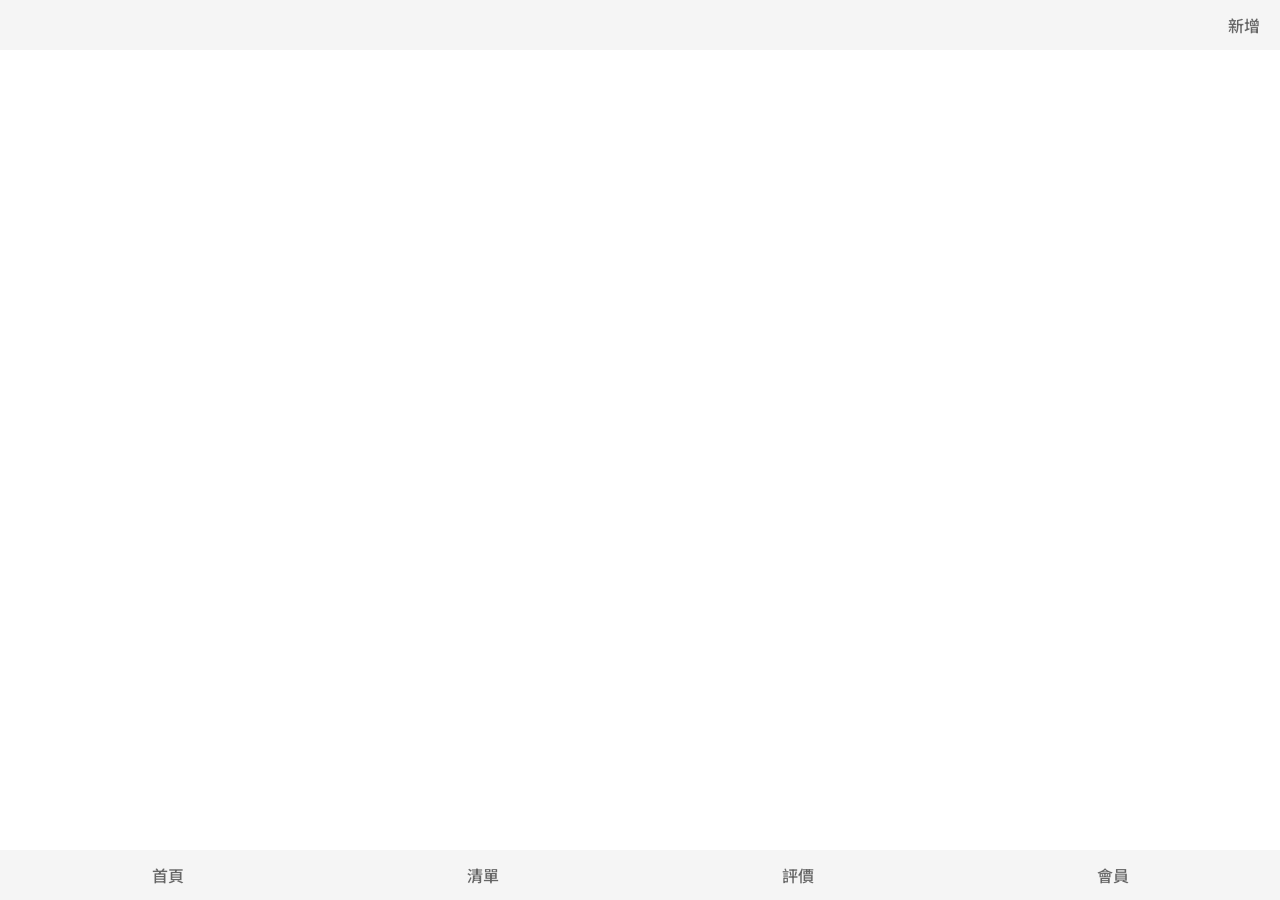
==== static/list.html @ 73329615 "update" ====
<!DOCTYPE html>
<html lang="zh-Hant">

<head>
  <meta charset="UTF-8">
  <meta name="viewport" content="width=device-width, initial-scale=1.0">
  <title>Index</title>
  <link rel="preconnect" href="https://fonts.googleapis.com">
  <link rel="preconnect" href="https://fonts.gstatic.com" crossorigin>
  <link
    href="https://fonts.googleapis.com/css2?family=LXGW+WenKai+Mono+TC&family=LXGW+WenKai+TC&family=Noto+Sans+TC:wght@100..900&display=swap"
    rel="stylesheet">
  <link rel="stylesheet" href="/static/styles/list.css">
  <script type="module" src="/static/scripts/list.js"></script>
</head>

<body>
  <div class="mask"></div>
  <div class="signin-dialog">
    <div class="decorator-bar"></div>
    <div class="close"></div>
    <div class="signin-main">
      <h3>登入會員帳號</h3>
      <form action="" method="post">
        <input required type="email" name="email" placeholder="輸入電子信箱">
        <input required type="password" name="password" placeholder="輸入密碼"
          minlength="3">
        <input type="submit" value="登入帳戶">
        <p class="message" style="display:none">回應訊息</p>
        <div class="signup">還沒有帳戶？點此註冊</div>
      </form>
    </div>
  </div>
  <div class="signup-dialog">
    <div class="decorator-bar"></div>
    <div class="close"></div>
    <div class="signup-main">
      <h3>註冊會員帳號</h3>
      <form action="" method="post">
        <input required type="text" name="name" placeholder="輸入姓名"
          maxlength="20">
        <input required type="email" name="email" placeholder="輸入電子郵件">
        <input required type="password" name="password" placeholder="輸入密碼"
          minlength="3">
        <input type="submit" value="註冊新帳戶">
        <p class="message" style="display:none">回應訊息</p>
        <div class="signin">已經有帳戶了？點此登入</div>
      </form>
    </div>
  </div>

  <div class="header">
    <div class="add-item-btn">新增</div>
  </div>

  <div class="footer">
    <a href="/">首頁</a>
    <a href="/list">清單</a>
    <a href="/review">評價</a>
    <a href="/member">會員</a>
  </div>
</body>

</html>
---- static/styles/list.css ----
* {
	box-sizing: border-box;
	margin: 0;
	padding: 0;
	color: inherit;
	font-size: inherit;
	font-weight: inherit;
	font-family: inherit;
	font-optical-sizing: inherit;
	text-decoration: none;
	/* scrollbar-width: none; */
}

html {
	color: #666666;
	font-size: 16px;
	font-weight: 500;
	font-family: "Noto Sans TC", sans-serif;
	font-optical-sizing: auto;
	line-height: 1;
}

body {
	position: relative;
}

.mask {
	position: fixed;
	top: 0;
	left: 0;
	width: 100%;
	height: 100%;
	background-color: #000000;
	opacity: 25%;
	z-index: 20;
	display: none;
}



.signin-dialog {
	background-color: #FFFFFF;
	border-radius: 5px;
	position: fixed;
	top: 80px;
	left: calc(50% - 340px / 2);
	width: 340px;
	z-index: 30;
	box-shadow: 0 4px 60px #AAAAAA;
	display: none;
}

.signin-dialog .decorator-bar {
	background-image: linear-gradient(to left, #337788, #66AABB);
	border-radius: 5px 5px 0 0;
	width: 100%;
	height: 10px;
}

.signin-dialog .close {
	width: 30px;
	height: 30px;
	position: absolute;
	top: 20px;
	left: 300px;
	background-image: url(/static/images/icon-close.svg);
	background-repeat: no-repeat;
	background-position: center;
	z-index: 40;
}

.signin-dialog .close:hover {
	cursor: pointer;
}

.signin-dialog .signin-main {
	width: 310px;
	margin: 15px 0 16px 15px;
}

.signin-main h3 {
	font-size: 24px;
	font-weight: 700;
	height: 27px;
	line-height: 27px;
	text-align: center;
	margin-bottom: 15px;
}

.signin-main input {
	width: 100%;
	height: 47px;
	border-radius: 5px;
	border: 1px solid #CCCCCC;
	padding: 0px 14px 2px 14px;
	margin-bottom: 10px;
}

.signin-main input[type="submit"] {
	background-color: #448899;
	color: #FFFFFF;
	font-size: 19px;
	font-weight: 400;
	height: 46px;
	line-height: 46px;
	border: none;
}

.signin-main input[type="submit"]:hover {
	cursor: pointer;
}

.signin-main .message {
	text-align: center;
	margin-bottom: 10px;
	color: red;
}

.signin-main .signup {
	height: 22px;
	line-height: 22px;
	text-align: center;
	max-width: fit-content;
	margin: auto;
}

.signin-main .signup:hover {
	cursor: pointer;
}



.signup-dialog {
	background-color: #FFFFFF;
	border-radius: 5px;
	position: fixed;
	top: 80px;
	left: calc(50% - 340px / 2);
	width: 340px;
	z-index: 30;
	box-shadow: 0 4px 60px #AAAAAA;
	display: none;
}

.signup-dialog .decorator-bar {
	background-image: linear-gradient(to left, #337788, #66AABB);
	border-radius: 5px 5px 0 0;
	width: 100%;
	height: 10px;
}

.signup-dialog .close {
	width: 30px;
	height: 30px;
	position: absolute;
	top: 20px;
	left: 300px;
	background-image: url(/static/images/icon-close.svg);
	background-repeat: no-repeat;
	background-position: center;
	z-index: 40;
}

.signup-dialog .close:hover {
	cursor: pointer;
}

.signup-dialog .signup-main {
	width: 310px;
	margin: 15px 0 16px 15px;
}

.signup-main h3 {
	font-size: 24px;
	font-weight: 700;
	height: 27px;
	line-height: 27px;
	text-align: center;
	margin-bottom: 15px;
}

.signup-main input {
	width: 100%;
	height: 47px;
	border-radius: 5px;
	border: 1px solid #CCCCCC;
	padding: 0px 14px 2px 14px;
	margin-bottom: 10px;
}

.signup-main input[type="submit"] {
	background-color: #448899;
	color: #FFFFFF;
	font-size: 19px;
	font-weight: 400;
	height: 46px;
	line-height: 46px;
	border: none;
}

.signup-main input[type="submit"]:hover {
	cursor: pointer;
}

.signup-main .message {
	text-align: center;
	margin-bottom: 10px;
	color: red;
}

.signup-main .signin {
	height: 22px;
	line-height: 22px;
	text-align: center;
	max-width: fit-content;
	margin: auto;
}

.signup-main .signin:hover {
	cursor: pointer;
}



.header {
	background-color: whitesmoke;
	height: 50px;
	display: flex;
	justify-content: flex-end;
	align-items: center;
	padding: 10px;
	position: fixed;
	top: 0;
	width: 100%;
}

.header .add-item-btn {
	padding: 10px;
}



.main {
	margin: 50px 0;
	padding: 20px;
}

.main .hero {
	background-color: #f45e60;
	aspect-ratio: 1;
	width: 100%;
	display: flex;
	justify-content: center;
	align-items: center;
}

.hero .inner {
	aspect-ratio: 1;
	width: 85%;
	border: 3px solid white;
}

.hero .inner * {
	width: fit-content;
	margin: auto;
}

.hero .inner h1 {
	font-size: 30px;
	font-weight: bold;
	color: white;
	margin-top: 40%;
}

.hero .inner h2 {
	color: white;
	margin-top: 35%;
}

.main .story {
	color: #f45e60;
	font-size: 25px;
	text-align: center;
	margin-top: 30px;
}

.scenario {
	margin-top: 30px;
}

.scenario img {
	width: 100%;
}

.scenario p {
	font-size: 20px;
	line-height: 1.5;
}



.footer {
	background-color: whitesmoke;
	height: 50px;
	display: flex;
	justify-content: space-around;
	align-items: center;
	padding: 10px;
	position: fixed;
	bottom: 0;
	width: 100%;
}

.footer a {
	padding: 10px;
}
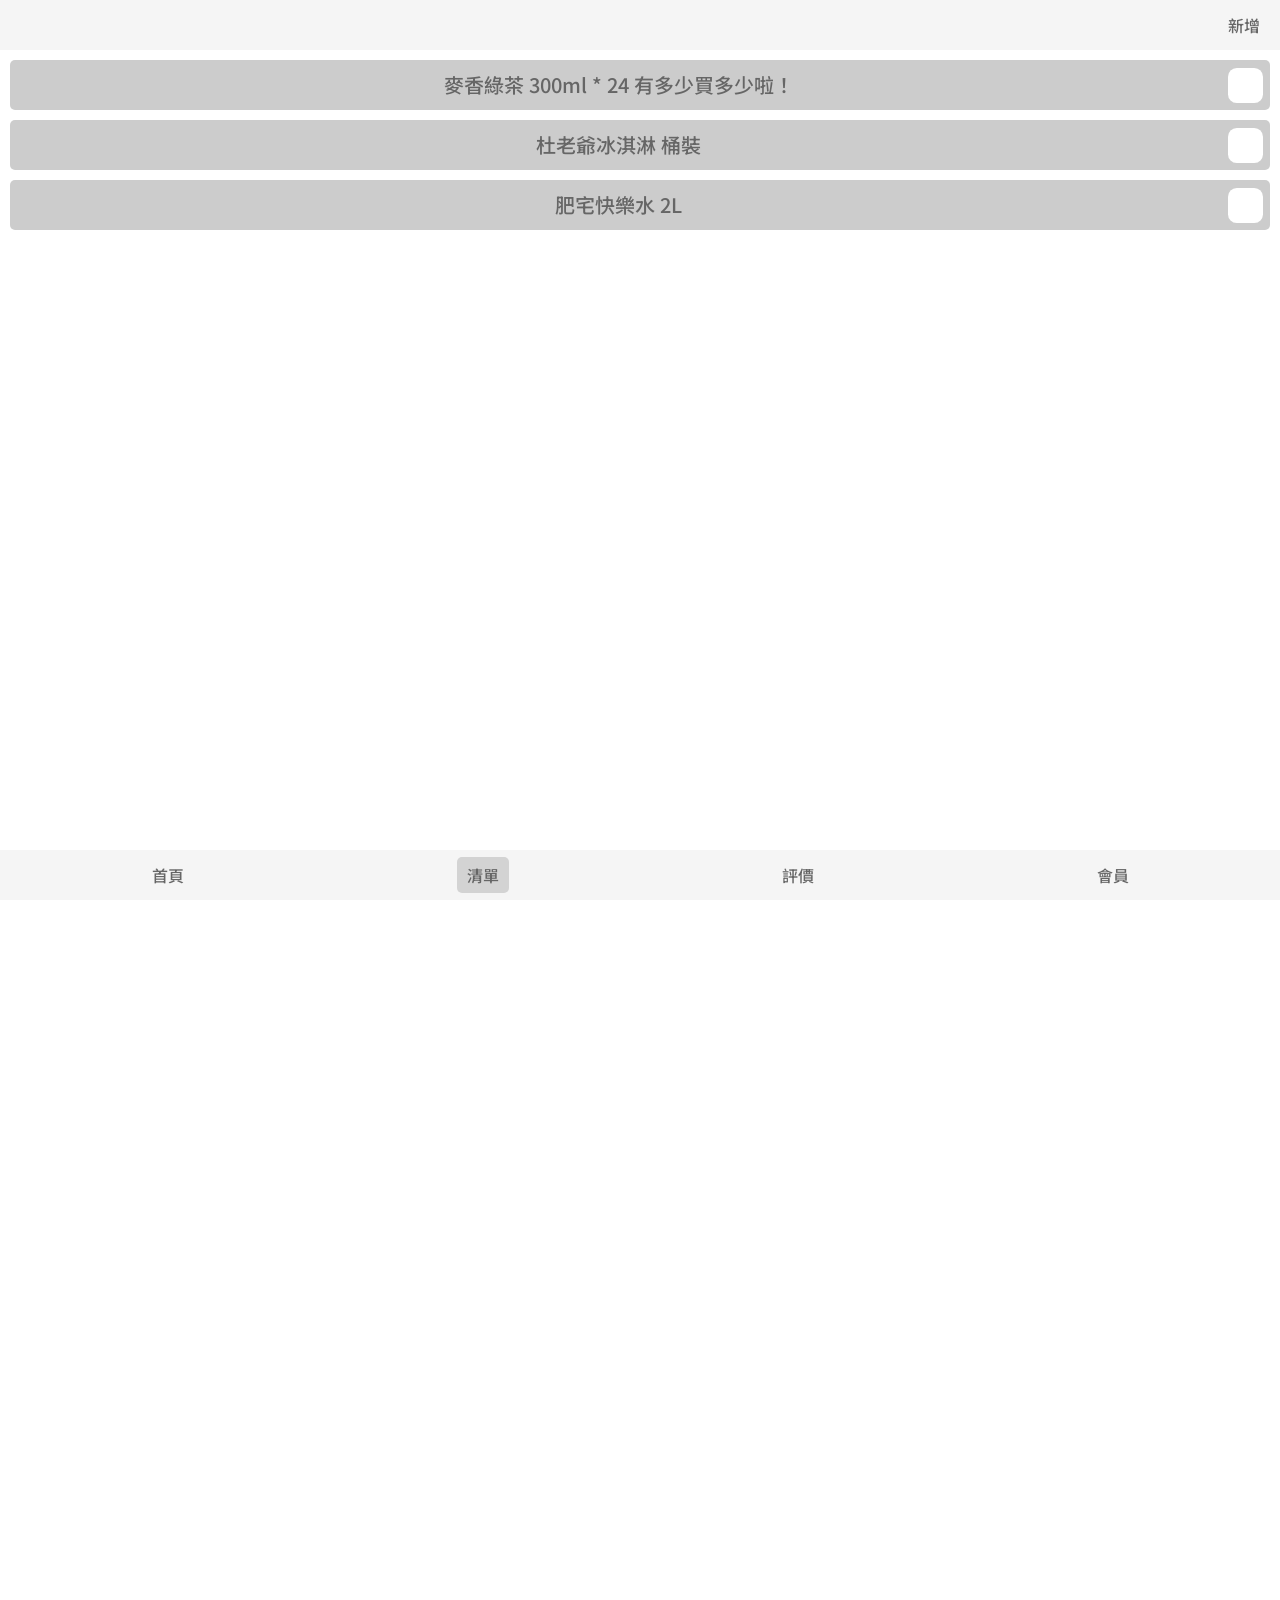
==== commit 9d8ca8dd: "update" ====
--- a/static/list.html
+++ b/static/list.html
@@ -16,41 +16,29 @@
 
 <body>
   <div class="mask"></div>
-  <div class="signin-dialog">
+  <div class="add-item-dialog">
     <div class="decorator-bar"></div>
-    <div class="close"></div>
-    <div class="signin-main">
-      <h3>登入會員帳號</h3>
-      <form action="" method="post">
-        <input required type="email" name="email" placeholder="輸入電子信箱">
-        <input required type="password" name="password" placeholder="輸入密碼"
-          minlength="3">
-        <input type="submit" value="登入帳戶">
+    <div class="close-btn"></div>
+    <div class="dialog-main">
+      <h3>新增商品</h3>
+      <form>
+        <input type="text" name="item" placeholder="輸入商品名稱" required>
+        <input type="text" name="specs" placeholder="輸入備註說明">
+        <input type="submit" value="加入清單">
         <p class="message" style="display:none">回應訊息</p>
-        <div class="signup">還沒有帳戶？點此註冊</div>
-      </form>
-    </div>
-  </div>
-  <div class="signup-dialog">
-    <div class="decorator-bar"></div>
-    <div class="close"></div>
-    <div class="signup-main">
-      <h3>註冊會員帳號</h3>
-      <form action="" method="post">
-        <input required type="text" name="name" placeholder="輸入姓名"
-          maxlength="20">
-        <input required type="email" name="email" placeholder="輸入電子郵件">
-        <input required type="password" name="password" placeholder="輸入密碼"
-          minlength="3">
-        <input type="submit" value="註冊新帳戶">
-        <p class="message" style="display:none">回應訊息</p>
-        <div class="signin">已經有帳戶了？點此登入</div>
       </form>
     </div>
   </div>
 
   <div class="header">
     <div class="add-item-btn">新增</div>
+  </div>
+
+  <div class="list">
+    <!-- <div class="row">
+      <p class="description">麥香綠茶 300ml * 24 有多少買多少啦！</p>
+      <input type="checkbox" name="bought">
+    </div> -->
   </div>
 
   <div class="footer">
--- a/static/styles/list.css
+++ b/static/styles/list.css
@@ -38,7 +38,7 @@
 
 
 
-.signin-dialog {
+.add-item-dialog {
 	background-color: #FFFFFF;
 	border-radius: 5px;
 	position: fixed;
@@ -50,14 +50,14 @@
 	display: none;
 }
 
-.signin-dialog .decorator-bar {
+.add-item-dialog .decorator-bar {
 	background-image: linear-gradient(to left, #337788, #66AABB);
 	border-radius: 5px 5px 0 0;
 	width: 100%;
 	height: 10px;
 }
 
-.signin-dialog .close {
+.add-item-dialog .close-btn {
 	width: 30px;
 	height: 30px;
 	position: absolute;
@@ -69,16 +69,16 @@
 	z-index: 40;
 }
 
-.signin-dialog .close:hover {
+.add-item-dialog .close-btn:hover {
 	cursor: pointer;
 }
 
-.signin-dialog .signin-main {
+.dialog-main {
 	width: 310px;
 	margin: 15px 0 16px 15px;
 }
 
-.signin-main h3 {
+.dialog-main h3 {
 	font-size: 24px;
 	font-weight: 700;
 	height: 27px;
@@ -87,7 +87,7 @@
 	margin-bottom: 15px;
 }
 
-.signin-main input {
+.dialog-main input {
 	width: 100%;
 	height: 47px;
 	border-radius: 5px;
@@ -96,7 +96,7 @@
 	margin-bottom: 10px;
 }
 
-.signin-main input[type="submit"] {
+.dialog-main input[type="submit"] {
 	background-color: #448899;
 	color: #FFFFFF;
 	font-size: 19px;
@@ -106,17 +106,17 @@
 	border: none;
 }
 
-.signin-main input[type="submit"]:hover {
+.dialog-main input[type="submit"]:hover {
 	cursor: pointer;
 }
 
-.signin-main .message {
+.dialog-main .message {
 	text-align: center;
 	margin-bottom: 10px;
 	color: red;
 }
 
-.signin-main .signup {
+.dialog-main .signup {
 	height: 22px;
 	line-height: 22px;
 	text-align: center;
@@ -124,99 +124,7 @@
 	margin: auto;
 }
 
-.signin-main .signup:hover {
-	cursor: pointer;
-}
-
-
-
-.signup-dialog {
-	background-color: #FFFFFF;
-	border-radius: 5px;
-	position: fixed;
-	top: 80px;
-	left: calc(50% - 340px / 2);
-	width: 340px;
-	z-index: 30;
-	box-shadow: 0 4px 60px #AAAAAA;
-	display: none;
-}
-
-.signup-dialog .decorator-bar {
-	background-image: linear-gradient(to left, #337788, #66AABB);
-	border-radius: 5px 5px 0 0;
-	width: 100%;
-	height: 10px;
-}
-
-.signup-dialog .close {
-	width: 30px;
-	height: 30px;
-	position: absolute;
-	top: 20px;
-	left: 300px;
-	background-image: url(/static/images/icon-close.svg);
-	background-repeat: no-repeat;
-	background-position: center;
-	z-index: 40;
-}
-
-.signup-dialog .close:hover {
-	cursor: pointer;
-}
-
-.signup-dialog .signup-main {
-	width: 310px;
-	margin: 15px 0 16px 15px;
-}
-
-.signup-main h3 {
-	font-size: 24px;
-	font-weight: 700;
-	height: 27px;
-	line-height: 27px;
-	text-align: center;
-	margin-bottom: 15px;
-}
-
-.signup-main input {
-	width: 100%;
-	height: 47px;
-	border-radius: 5px;
-	border: 1px solid #CCCCCC;
-	padding: 0px 14px 2px 14px;
-	margin-bottom: 10px;
-}
-
-.signup-main input[type="submit"] {
-	background-color: #448899;
-	color: #FFFFFF;
-	font-size: 19px;
-	font-weight: 400;
-	height: 46px;
-	line-height: 46px;
-	border: none;
-}
-
-.signup-main input[type="submit"]:hover {
-	cursor: pointer;
-}
-
-.signup-main .message {
-	text-align: center;
-	margin-bottom: 10px;
-	color: red;
-}
-
-.signup-main .signin {
-	height: 22px;
-	line-height: 22px;
-	text-align: center;
-	max-width: fit-content;
-	margin: auto;
-}
-
-.signup-main .signin:hover {
+.dialog-main .signup:hover {
 	cursor: pointer;
 }
 
@@ -240,61 +148,45 @@
 
 
 
-.main {
+.list {
+	height: 2000px;
+	padding: 10px;
 	margin: 50px 0;
-	padding: 20px;
-}
-
-.main .hero {
-	background-color: #f45e60;
-	aspect-ratio: 1;
-	width: 100%;
+}
+
+.row {
+	background-color: #CCCCCC;
+	border-radius: 5px;
 	display: flex;
-	justify-content: center;
 	align-items: center;
-}
-
-.hero .inner {
-	aspect-ratio: 1;
-	width: 85%;
-	border: 3px solid white;
-}
-
-.hero .inner * {
-	width: fit-content;
-	margin: auto;
-}
-
-.hero .inner h1 {
-	font-size: 30px;
-	font-weight: bold;
-	color: white;
-	margin-top: 40%;
-}
-
-.hero .inner h2 {
-	color: white;
-	margin-top: 35%;
-}
-
-.main .story {
-	color: #f45e60;
-	font-size: 25px;
-	text-align: center;
-	margin-top: 30px;
-}
-
-.scenario {
-	margin-top: 30px;
-}
-
-.scenario img {
-	width: 100%;
-}
-
-.scenario p {
+	height: 50px;
+	padding: 7.5px;
+	margin-bottom: 10px;
+}
+
+.row .description {
+	flex-grow: 1;
+	text-align: center;
+	text-wrap-mode: nowrap;
+	overflow: hidden;
+	text-overflow: ellipsis;
 	font-size: 20px;
-	line-height: 1.5;
+}
+
+.row input[type="checkbox"] {
+	appearance: none;
+	background-color: white;
+	width: 35px;
+	height: 35px;
+	margin-left: 7.5px;
+	border-radius: 25%;
+	flex-shrink: 0;
+}
+
+.row input[type="checkbox"]:checked {
+	background-image: url(/static/images/checked.svg);
+	background-size: contain;
+	border: 2px solid #f45e60;
 }
 
 
@@ -313,4 +205,9 @@
 
 .footer a {
 	padding: 10px;
+}
+
+.footer a:nth-child(2) {
+	background-color: lightgray;
+	border-radius: 5px;
 }
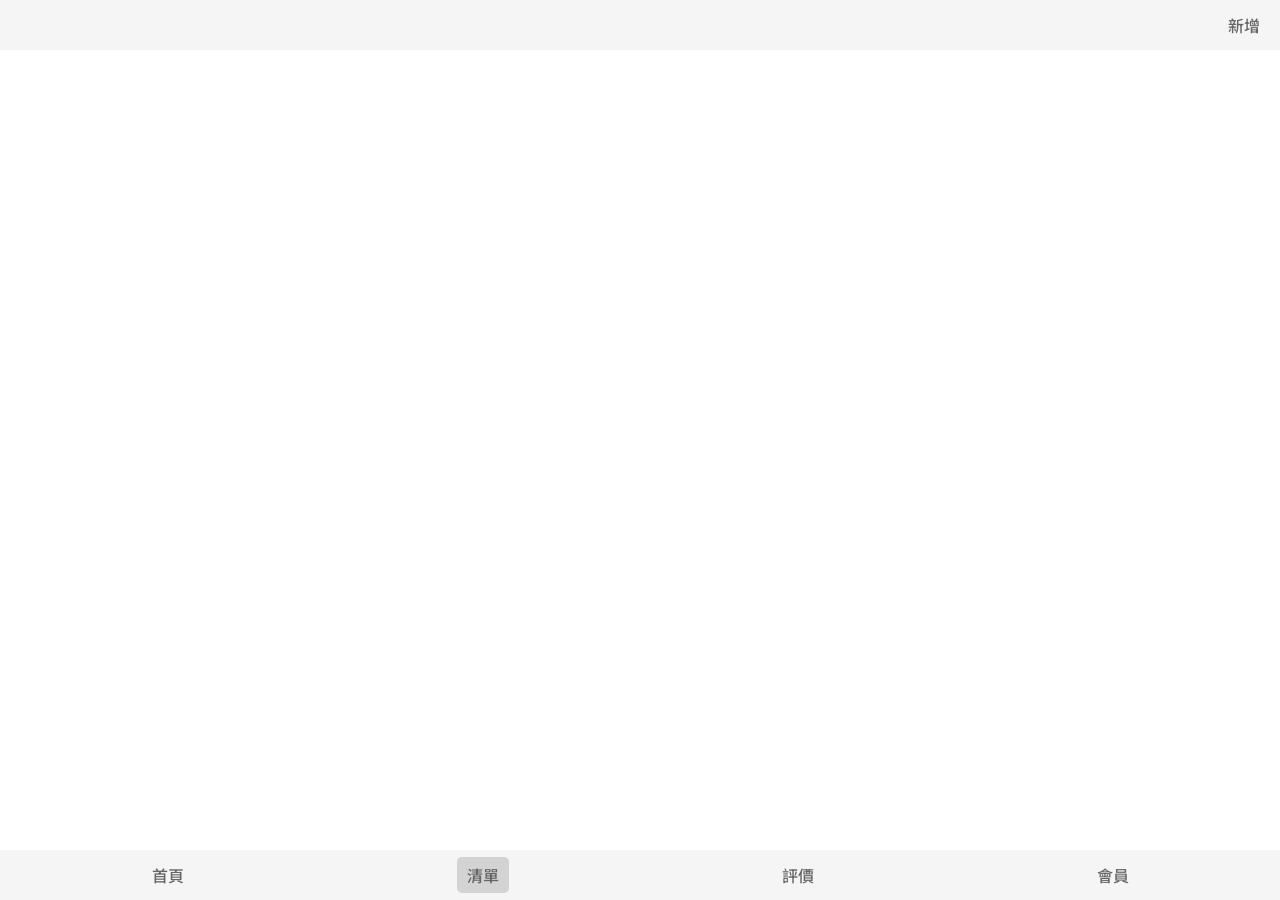
==== commit eb8296c0: "update" ====
--- a/static/list.html
+++ b/static/list.html
@@ -36,10 +36,12 @@
 
   <div class="list">
     <!-- <div class="row">
-      <p class="description">麥香綠茶 300ml * 24 有多少買多少啦！</p>
-      <input type="checkbox" name="bought">
+      <p class="description">麥香綠茶 300ml</p>
+      <input type="checkbox" name="bought" checked>
     </div> -->
   </div>
+
+  <div class="rmv-bought" style="display: none;">清除已買項目</div>
 
   <div class="footer">
     <a href="/">首頁</a>
--- a/static/styles/list.css
+++ b/static/styles/list.css
@@ -149,9 +149,10 @@
 
 
 .list {
-	height: 2000px;
-	padding: 10px;
-	margin: 50px 0;
+	/* height: 2000px; */
+	padding: 10px;
+	padding-bottom: 0;
+	margin: 50px 0 0 0;
 }
 
 .row {
@@ -191,6 +192,19 @@
 
 
 
+.rmv-bought {
+	background-color: #f45e60;
+	border-radius: 5px;
+	height: 50px;
+	line-height: 50px;
+	margin: 10px;
+	text-align: center;
+	font-size: 20px;
+	color: white;
+}
+
+
+
 .footer {
 	background-color: whitesmoke;
 	height: 50px;
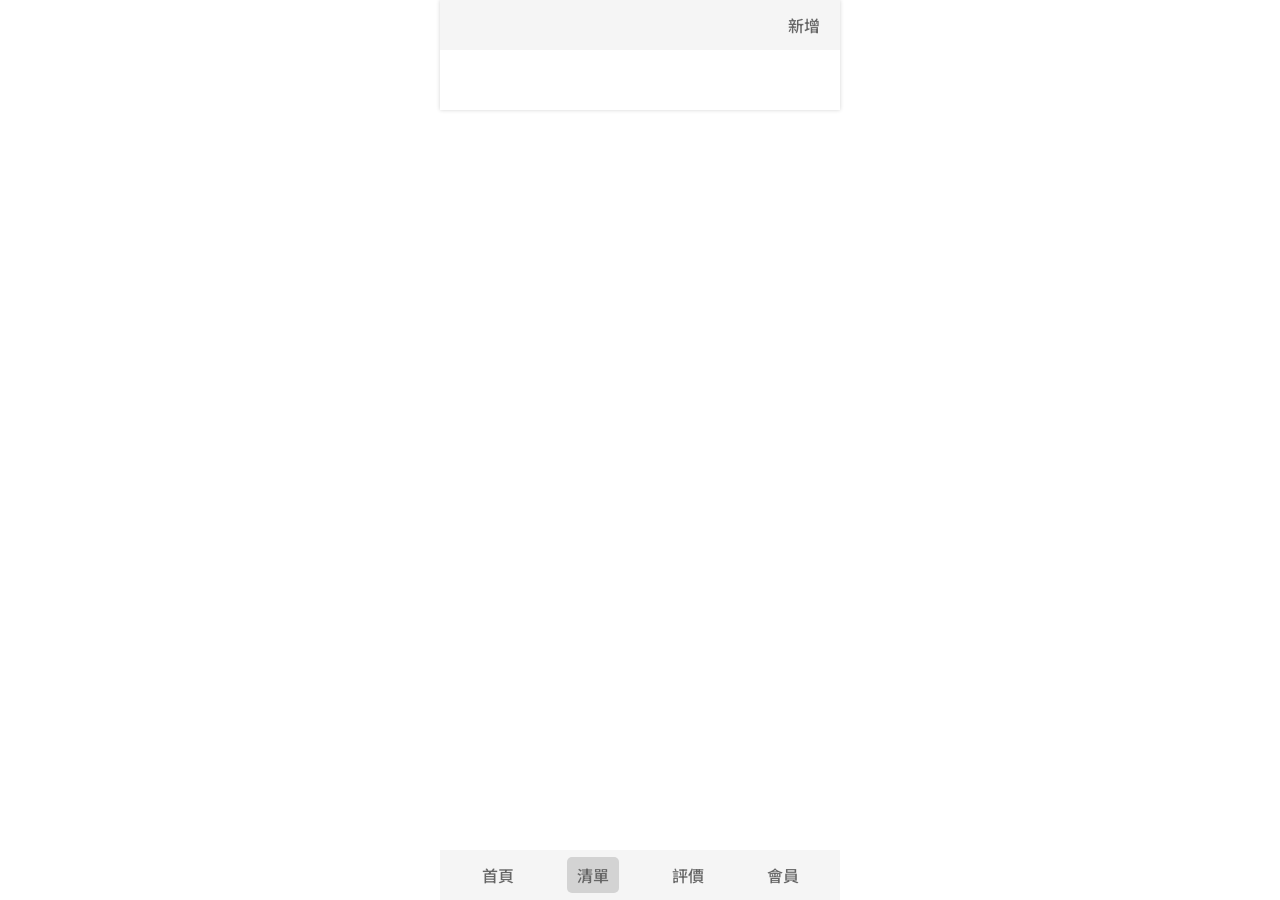
==== commit 8520edd8: "update" ====
--- a/static/list.html
+++ b/static/list.html
@@ -17,7 +17,6 @@
 <body>
   <div class="mask"></div>
   <div class="add-item-dialog">
-    <div class="decorator-bar"></div>
     <div class="close-btn"></div>
     <div class="dialog-main">
       <h3>新增商品</h3>
@@ -46,7 +45,7 @@
   <div class="footer">
     <a href="/">首頁</a>
     <a href="/list">清單</a>
-    <a href="/review">評價</a>
+    <a href="/product">評價</a>
     <a href="/member">會員</a>
   </div>
 </body>
--- a/static/styles/list.css
+++ b/static/styles/list.css
@@ -22,6 +22,10 @@
 
 body {
 	position: relative;
+	padding: 50px 0;
+	max-width: 400px;
+	margin: auto;
+	box-shadow: 0 0 4px lightgray;
 }
 
 .mask {
@@ -47,22 +51,16 @@
 	width: 340px;
 	z-index: 30;
 	box-shadow: 0 4px 60px #AAAAAA;
+	padding-bottom: 10px;
 	display: none;
-}
-
-.add-item-dialog .decorator-bar {
-	background-image: linear-gradient(to left, #337788, #66AABB);
-	border-radius: 5px 5px 0 0;
-	width: 100%;
-	height: 10px;
 }
 
 .add-item-dialog .close-btn {
 	width: 30px;
 	height: 30px;
 	position: absolute;
-	top: 20px;
-	left: 300px;
+	top: 10px;
+	right: 10px;
 	background-image: url(/static/images/icon-close.svg);
 	background-repeat: no-repeat;
 	background-position: center;
@@ -75,7 +73,7 @@
 
 .dialog-main {
 	width: 310px;
-	margin: 15px 0 16px 15px;
+	margin: 15px auto;
 }
 
 .dialog-main h3 {
@@ -85,24 +83,28 @@
 	line-height: 27px;
 	text-align: center;
 	margin-bottom: 15px;
+	margin: 50px;
 }
 
 .dialog-main input {
 	width: 100%;
-	height: 47px;
-	border-radius: 5px;
-	border: 1px solid #CCCCCC;
-	padding: 0px 14px 2px 14px;
-	margin-bottom: 10px;
+	height: 48px;
+	border-radius: 2px;
+	border: none;
+	background-color: hsl(0, 0%, 95%);
+	padding: 12px 20px;
+	margin-bottom: 15px;
+}
+
+.dialog-main input:focus {
+	outline: none;
 }
 
 .dialog-main input[type="submit"] {
-	background-color: #448899;
+	background-color: #f45e60;
 	color: #FFFFFF;
-	font-size: 19px;
+	font-size: 18px;
 	font-weight: 400;
-	height: 46px;
-	line-height: 46px;
 	border: none;
 }
 
@@ -114,18 +116,6 @@
 	text-align: center;
 	margin-bottom: 10px;
 	color: red;
-}
-
-.dialog-main .signup {
-	height: 22px;
-	line-height: 22px;
-	text-align: center;
-	max-width: fit-content;
-	margin: auto;
-}
-
-.dialog-main .signup:hover {
-	cursor: pointer;
 }
 
 
@@ -140,6 +130,7 @@
 	position: fixed;
 	top: 0;
 	width: 100%;
+	max-width: 400px;
 }
 
 .header .add-item-btn {
@@ -152,7 +143,7 @@
 	/* height: 2000px; */
 	padding: 10px;
 	padding-bottom: 0;
-	margin: 50px 0 0 0;
+	/* margin: 50px 0 0 0; */
 }
 
 .row {
@@ -161,7 +152,7 @@
 	display: flex;
 	align-items: center;
 	height: 50px;
-	padding: 7.5px;
+	padding: 7.5px 10px;
 	margin-bottom: 10px;
 }
 
@@ -172,6 +163,8 @@
 	overflow: hidden;
 	text-overflow: ellipsis;
 	font-size: 20px;
+	/* padding-right: 1px; */
+	margin-right: 5px;
 }
 
 .row input[type="checkbox"] {
@@ -179,7 +172,7 @@
 	background-color: white;
 	width: 35px;
 	height: 35px;
-	margin-left: 7.5px;
+	/* margin-left: 5px; */
 	border-radius: 25%;
 	flex-shrink: 0;
 }
@@ -198,6 +191,7 @@
 	height: 50px;
 	line-height: 50px;
 	margin: 10px;
+	/* margin-bottom: 60px; */
 	text-align: center;
 	font-size: 20px;
 	color: white;
@@ -215,6 +209,7 @@
 	position: fixed;
 	bottom: 0;
 	width: 100%;
+	max-width: 400px;
 }
 
 .footer a {
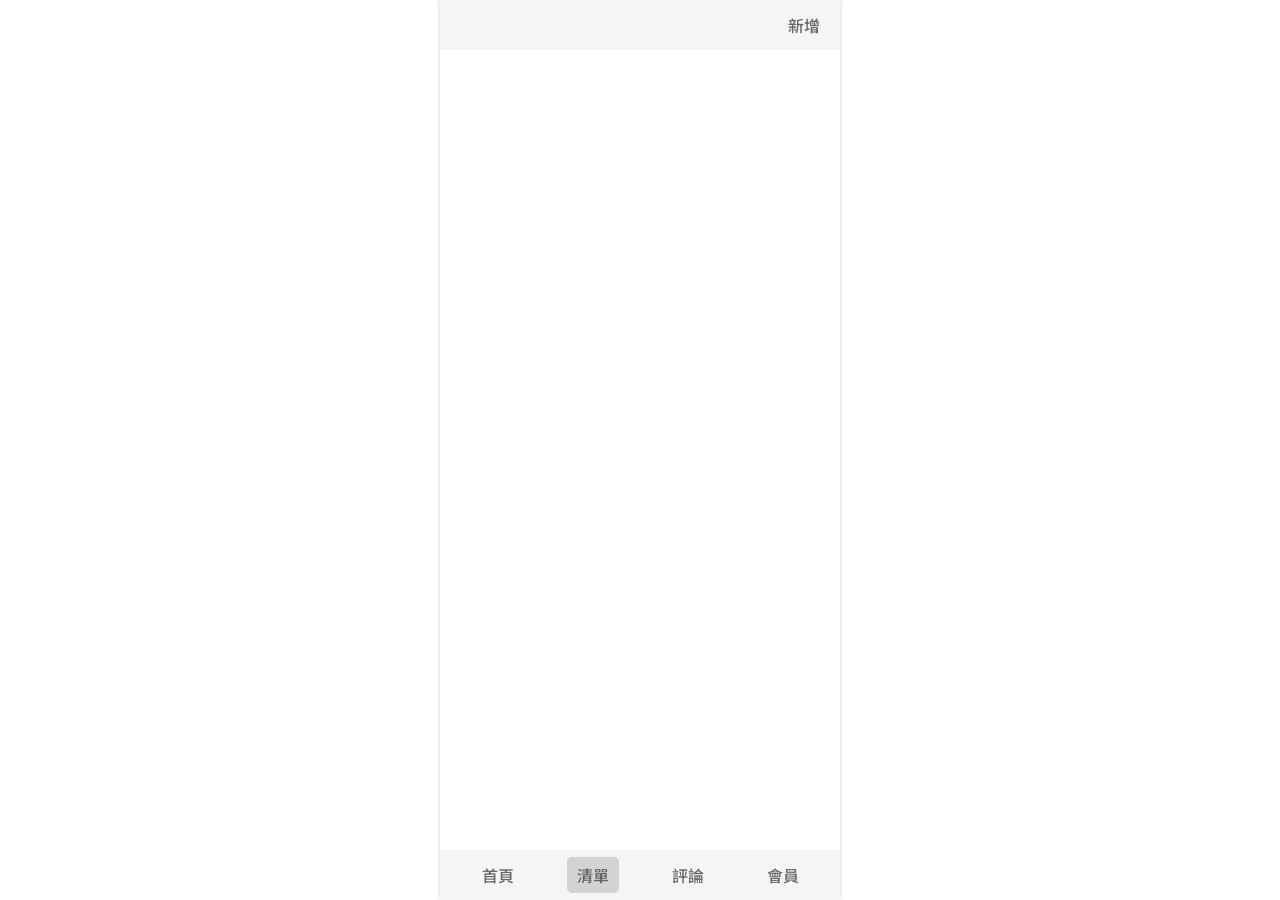
==== commit 12059f07: "update" ====
--- a/static/list.html
+++ b/static/list.html
@@ -19,7 +19,7 @@
   <div class="add-item-dialog">
     <div class="close-btn"></div>
     <div class="dialog-main">
-      <h3>新增商品</h3>
+      <h3>新增項目</h3>
       <form>
         <input type="text" name="item" placeholder="輸入商品名稱" required>
         <input type="text" name="specs" placeholder="輸入備註說明">
@@ -45,7 +45,7 @@
   <div class="footer">
     <a href="/">首頁</a>
     <a href="/list">清單</a>
-    <a href="/product">評價</a>
+    <a href="/product">評論</a>
     <a href="/member">會員</a>
   </div>
 </body>
--- a/static/styles/list.css
+++ b/static/styles/list.css
@@ -22,7 +22,8 @@
 
 body {
 	position: relative;
-	padding: 50px 0;
+	padding-top: 50px;
+	padding-bottom: calc(100vh - 50px - 10px);
 	max-width: 400px;
 	margin: auto;
 	box-shadow: 0 0 4px lightgray;
@@ -137,6 +138,13 @@
 	padding: 10px;
 }
 
+.header .add-item-btn:hover {
+	cursor: pointer;
+	background-color: lightgray;
+	border-radius: 5px;
+	transition: all 0.5s;
+}
+
 
 
 .list {
@@ -157,14 +165,21 @@
 }
 
 .row .description {
-	flex-grow: 1;
+	/* flex-grow: 1; */
 	text-align: center;
 	text-wrap-mode: nowrap;
 	overflow: hidden;
 	text-overflow: ellipsis;
 	font-size: 20px;
 	/* padding-right: 1px; */
-	margin-right: 5px;
+	/* margin-right: 5px; */
+	width: fit-content;
+	margin: auto;
+	line-height: 35px;
+}
+
+.row .description:hover {
+	cursor: pointer;
 }
 
 .row input[type="checkbox"] {
@@ -172,9 +187,13 @@
 	background-color: white;
 	width: 35px;
 	height: 35px;
-	/* margin-left: 5px; */
+	margin-left: 5px;
 	border-radius: 25%;
 	flex-shrink: 0;
+}
+
+.row input[type="checkbox"]:hover {
+	cursor: pointer;
 }
 
 .row input[type="checkbox"]:checked {
@@ -197,6 +216,10 @@
 	color: white;
 }
 
+.rmv-bought:hover {
+	cursor: pointer;
+}
+
 
 
 .footer {
